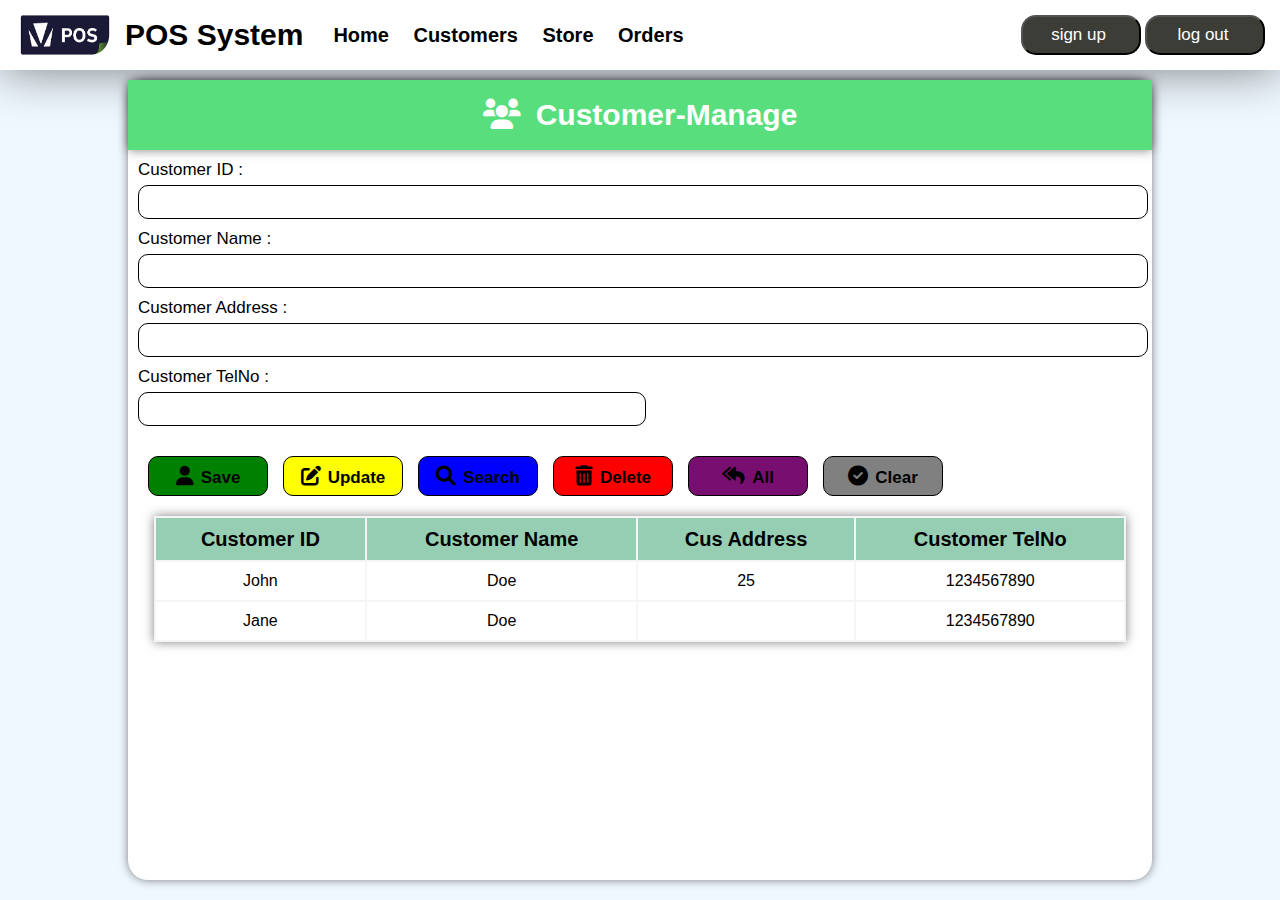
==== pages/customer.html @ a899bc9d "pages" ====
<!DOCTYPE html>
<html lang="en">
  <head>
    <meta charset="UTF-8" />
    <meta name="viewport" content="width=device-width, initial-scale=1.0" />
    <title>customer</title>
    <link
      rel="stylesheet"
      href="https://cdnjs.cloudflare.com/ajax/libs/font-awesome/6.0.0-beta3/css/all.min.css"
    />
    <link
      href="https://fonts.googleapis.com/css2?family=Arima:wght@100..700&family=Open+Sans:ital,wght@0,300..800;1,300..800&display=swap"
      rel="stylesheet"
    />
    <link rel="stylesheet" href="/CSS/style.css" />
    <link rel="stylesheet" href="/CSS/page.css" />
    <style>
 
      .box {
        display: flex;
        flex-direction: column;
        justify-content: center;
        margin: 10px;
        row-gap: 5px;
      }
      label {
        font-size: 17px;
      }
      input[type="text"] {
        width: 100%;
        height: 30px;
        border-radius: 10px;
        border: 1px solid black;
        font-size: 15px;
      }
      input[type="TelNo"] {
        width: 50%;
        height: 30px;
        border-radius: 10px;
        border: 1px solid black;
        font-size: 15px;
      }
      .btn {
        width: 120px;
        height: 40px;
        border-radius: 10px;
        border: 1px solid black;
        font-size: 17px;
        font-weight: bold;
      }
      .CusButton {
        display: flex;
        flex-direction: row;
        margin: 20px;
        column-gap: 15px;
        padding-top: 10px;
      }
      #save {
        background-color: green;
      }
      #delete {
        background-color: red;
      }
      #search {
        background-color: blue;
      }
      #update {
        background-color: yellow;
      }
      #getAll {
        background-color: rgb(120, 15, 112);
      }
      #clear {
        background-color: gray;
      }
      #Cusicon {
        font-size: 30px;
        padding-right: 15px;
      }
      #btnicon {
        font-size: 20px;
        padding-right: 7px;
      }
 table,
      th,
      td {
        border: 2px solid #F5F5F7;
        border-collapse: collapse;
      }
      table{
        width: 95%;
        height: auto;
        margin: auto;
        text-align: center;
        box-shadow: 0 0 10px rgba(0, 0, 0, 0.5);
      }
      th{
        width: auto;
        height: 40px;
        font-size: 20px;
        background-color: #96CEB4; 
      }
      tr{
        width: auto;
        height: 40px;
      }
    </style>
  </head>
  <body>
    <header>
      <div class="content">
        <div class="logoAndName">
          <img
            id="logo"
            src="/assects/images/pos system image.png"
            alt="pos logo"
          />
          <div id="name">POS System</div>
        </div>
        <nav class="nav">
          <a href="/index.html">Home</a>
          <a href="/pages/customer.html">Customers</a>
          <a href="/pages/store.html">Store</a>
          <a href="/pages/orders.html">Orders</a>
        </nav>
      </div>
      <div>
        <button id="login">sign up</button> <button id="login">log out</button>
      </div>
    </header>
    <main>
      <div class="rectangle">
        <div id="pageName">
          <span id="Cusicon"><i class="fa-solid fa-users"></i></span
          >Customer-Manage
        </div>
        <div class="box">
          <label for="CustomerID">Customer ID :</label>
          <input type="text" />
        </div>
        <div class="box">
          <label for="CustomerNmae">Customer Name :</label>
          <input type="text" />
        </div>
        <div class="box">
          <label for="CustomerAddress">Customer Address :</label>
          <input type="text" />
        </div>
        <div class="box">
          <label for="CustomerTelNo">Customer TelNo :</label>
          <input type="TelNo" />
        </div>
        <div class="CusButton">
          <button class="btn" id="save">
            <span id="btnicon"><i class="fa-solid fa-user"></i></span>Save
          </button>
          <button class="btn" id="update">
            <span id="btnicon"><i class="fa-solid fa-pen-to-square"></i></span
            >Update
          </button>
          <button class="btn" id="search">
            <span id="btnicon"
              ><i class="fa-solid fa-magnifying-glass"></i></span
            >Search
          </button>
          <button class="btn" id="delete">
            <span id="btnicon"><i class="fa-solid fa-trash-can"></i></span
            >Delete
          </button>
          <button class="btn" id="getAll">
            <span id="btnicon"><i class="fa-solid fa-reply-all"></i></span
            >All
          </button>
          <button class="btn" id="clear">
            <span id="btnicon"><i class="fa-solid fa-circle-check"></i></span
            >Clear
          </button>
        </div>
        <table>
          <thead>
            <tr>
              <th>Customer ID</th>
              <th>Customer Name</th>
              <th>Cus Address</th>
              <th>Customer TelNo</th>
            </tr>
          </thead>
          <tbody>
            <tr>
              <td>John</td>
              <td>Doe</td>
              <td>25</td>
              <td>1234567890</td>
            </tr>
            <tr>
              <td>Jane</td>
              <td>Doe</td>
              <td></td>
              <td>1234567890</td>
            </tr>
          </tbody>
      </div>
      
    </main>
  </body>
</html>
---- CSS/style.css ----
body {
  margin: 0;
  font-family: "Titillium Web", sans-serif;
  background-color: aliceblue;
}
header {
  width: 1005;
  height: 70px;
  box-shadow: 0 0 50px rgba(0, 0, 0, 0.5);
  background-color: white;
  display: flex;
  flex-direction: row;

  justify-content: space-between;
  align-items: center;
  padding: 0 15px;
}
.content {
  display: flex;
  flex-direction: row;
  align-items: center;
}
.logoAndName {
  display: flex;
  flex-direction: row;
  align-items: center;
  padding-right: 20px;
}
.nav a {
  text-decoration: none;
  color: black;
  font-size: 20px;
  font-weight: bold;
  padding: 0 10px;
}
#logo {
  width: 100px;
  height: 50px;
  padding-right: 10px;
}
#name {
  font-size: 30px;
  font-weight: 600;
}
#login {
  width: 120px;
  height: 40px;
  font-size: 17px;
  padding-right: 10px;
  background-color: #3c3d37;
  color: white;
  border-radius: 15px;
}
---- CSS/page.css ----
.rectangle {
  width: 80%;
  height: calc(100vh - 100px);
  background-color: white;
  box-shadow: 0 0 10px rgba(0, 0, 0, 0.5);
  margin: auto;
  margin-top: 10px;
  border-radius: 20px;
}
#pageName {
  width: 100%;
  height: 70px;
  font-size: 30px;
  font-weight: bold;
  display: flex;
  align-items: center;
  color: white;
  justify-content: center;
  background-color: rgb(88, 222, 124);
  box-shadow: 0 0 10px rgba(0, 0, 0, 0.5);
}
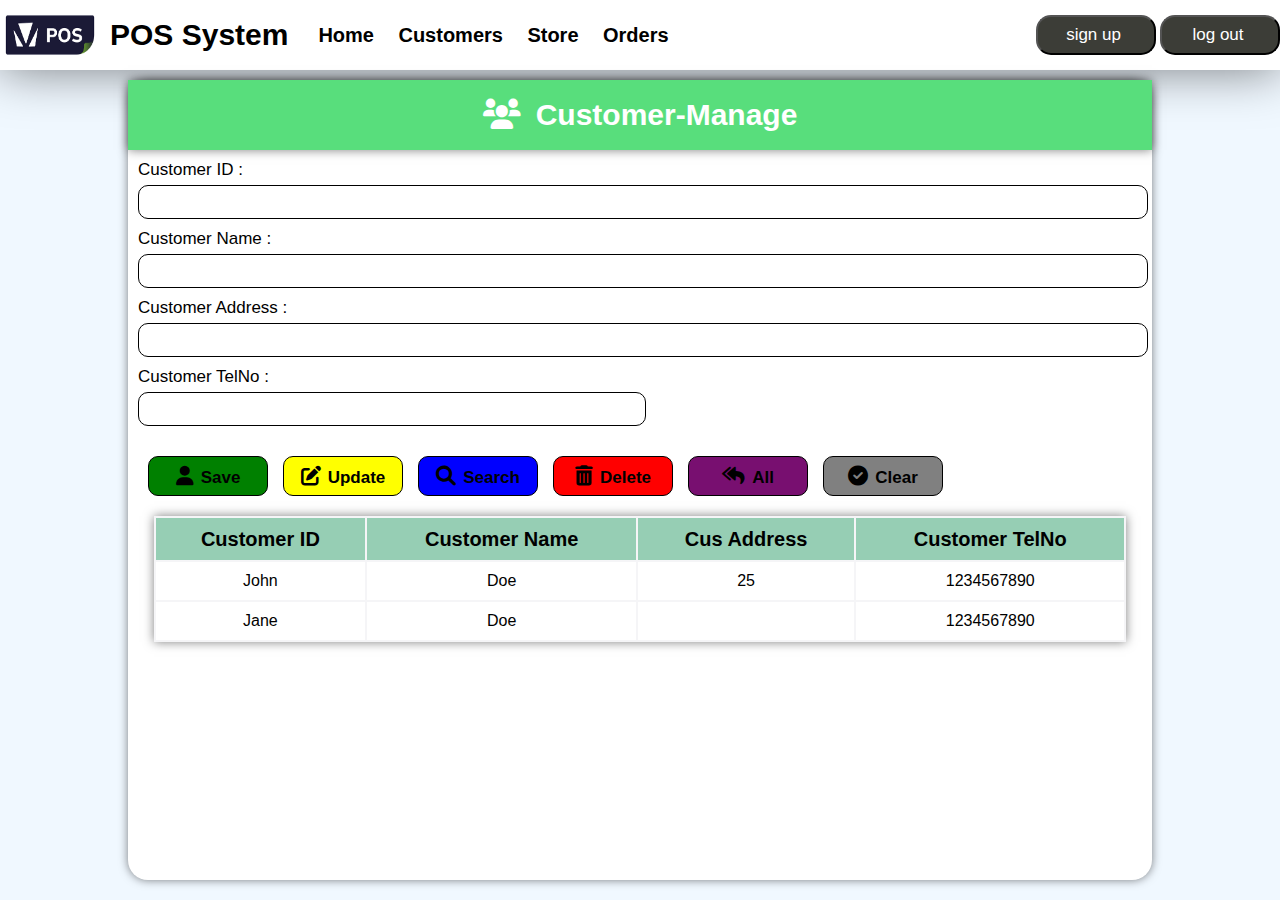
==== commit 1303beed: "home page responsive" ====
--- a/pages/customer.html
+++ b/pages/customer.html
@@ -14,97 +14,7 @@
     />
     <link rel="stylesheet" href="/CSS/style.css" />
     <link rel="stylesheet" href="/CSS/page.css" />
-    <style>
- 
-      .box {
-        display: flex;
-        flex-direction: column;
-        justify-content: center;
-        margin: 10px;
-        row-gap: 5px;
-      }
-      label {
-        font-size: 17px;
-      }
-      input[type="text"] {
-        width: 100%;
-        height: 30px;
-        border-radius: 10px;
-        border: 1px solid black;
-        font-size: 15px;
-      }
-      input[type="TelNo"] {
-        width: 50%;
-        height: 30px;
-        border-radius: 10px;
-        border: 1px solid black;
-        font-size: 15px;
-      }
-      .btn {
-        width: 120px;
-        height: 40px;
-        border-radius: 10px;
-        border: 1px solid black;
-        font-size: 17px;
-        font-weight: bold;
-      }
-      .CusButton {
-        display: flex;
-        flex-direction: row;
-        margin: 20px;
-        column-gap: 15px;
-        padding-top: 10px;
-      }
-      #save {
-        background-color: green;
-      }
-      #delete {
-        background-color: red;
-      }
-      #search {
-        background-color: blue;
-      }
-      #update {
-        background-color: yellow;
-      }
-      #getAll {
-        background-color: rgb(120, 15, 112);
-      }
-      #clear {
-        background-color: gray;
-      }
-      #Cusicon {
-        font-size: 30px;
-        padding-right: 15px;
-      }
-      #btnicon {
-        font-size: 20px;
-        padding-right: 7px;
-      }
- table,
-      th,
-      td {
-        border: 2px solid #F5F5F7;
-        border-collapse: collapse;
-      }
-      table{
-        width: 95%;
-        height: auto;
-        margin: auto;
-        text-align: center;
-        box-shadow: 0 0 10px rgba(0, 0, 0, 0.5);
-      }
-      th{
-        width: auto;
-        height: 40px;
-        font-size: 20px;
-        background-color: #96CEB4; 
-      }
-      tr{
-        width: auto;
-        height: 40px;
-      }
-    </style>
+    <style></style>
   </head>
   <body>
     <header>
@@ -168,8 +78,7 @@
             >Delete
           </button>
           <button class="btn" id="getAll">
-            <span id="btnicon"><i class="fa-solid fa-reply-all"></i></span
-            >All
+            <span id="btnicon"><i class="fa-solid fa-reply-all"></i></span>All
           </button>
           <button class="btn" id="clear">
             <span id="btnicon"><i class="fa-solid fa-circle-check"></i></span
@@ -199,8 +108,8 @@
               <td>1234567890</td>
             </tr>
           </tbody>
+        </table>
       </div>
-      
     </main>
   </body>
 </html>
--- a/CSS/style.css
+++ b/CSS/style.css
@@ -1,19 +1,19 @@
 body {
+  width: 100%;
+  height: auto;
   margin: 0;
   font-family: "Titillium Web", sans-serif;
   background-color: aliceblue;
 }
 header {
-  width: 1005;
+  width: 100%;
   height: 70px;
   box-shadow: 0 0 50px rgba(0, 0, 0, 0.5);
   background-color: white;
   display: flex;
   flex-direction: row;
-
   justify-content: space-between;
   align-items: center;
-  padding: 0 15px;
 }
 .content {
   display: flex;
--- a/CSS/page.css
+++ b/CSS/page.css
@@ -19,3 +19,91 @@
   background-color: rgb(88, 222, 124);
   box-shadow: 0 0 10px rgba(0, 0, 0, 0.5);
 }
+.box {
+  display: flex;
+  flex-direction: column;
+  justify-content: center;
+  margin: 10px;
+  row-gap: 5px;
+}
+label {
+  font-size: 17px;
+}
+input[type="text"] {
+  width: 100%;
+  height: 30px;
+  border-radius: 10px;
+  border: 1px solid black;
+  font-size: 15px;
+}
+input[type="TelNo"] {
+  width: 50%;
+  height: 30px;
+  border-radius: 10px;
+  border: 1px solid black;
+  font-size: 15px;
+}
+.btn {
+  width: 120px;
+  height: 40px;
+  border-radius: 10px;
+  border: 1px solid black;
+  font-size: 17px;
+  font-weight: bold;
+}
+.CusButton {
+  display: flex;
+  flex-direction: row;
+  margin: 20px;
+  column-gap: 15px;
+  padding-top: 10px;
+}
+#save {
+  background-color: green;
+}
+#delete {
+  background-color: red;
+}
+#search {
+  background-color: blue;
+}
+#update {
+  background-color: yellow;
+}
+#getAll {
+  background-color: rgb(120, 15, 112);
+}
+#clear {
+  background-color: gray;
+}
+#Cusicon {
+  font-size: 30px;
+  padding-right: 15px;
+}
+#btnicon {
+  font-size: 20px;
+  padding-right: 7px;
+}
+table,
+th,
+td {
+  border: 2px solid #F5F5F7;
+  border-collapse: collapse;
+}
+table{
+  width: 95%;
+  height: auto;
+  margin: auto;
+  text-align: center;
+  box-shadow: 0 0 10px rgba(0, 0, 0, 0.5);
+}
+th{
+  width: auto;
+  height: 40px;
+  font-size: 20px;
+  background-color: #96CEB4; 
+}
+tr{
+  width: auto;
+  height: 40px;
+}
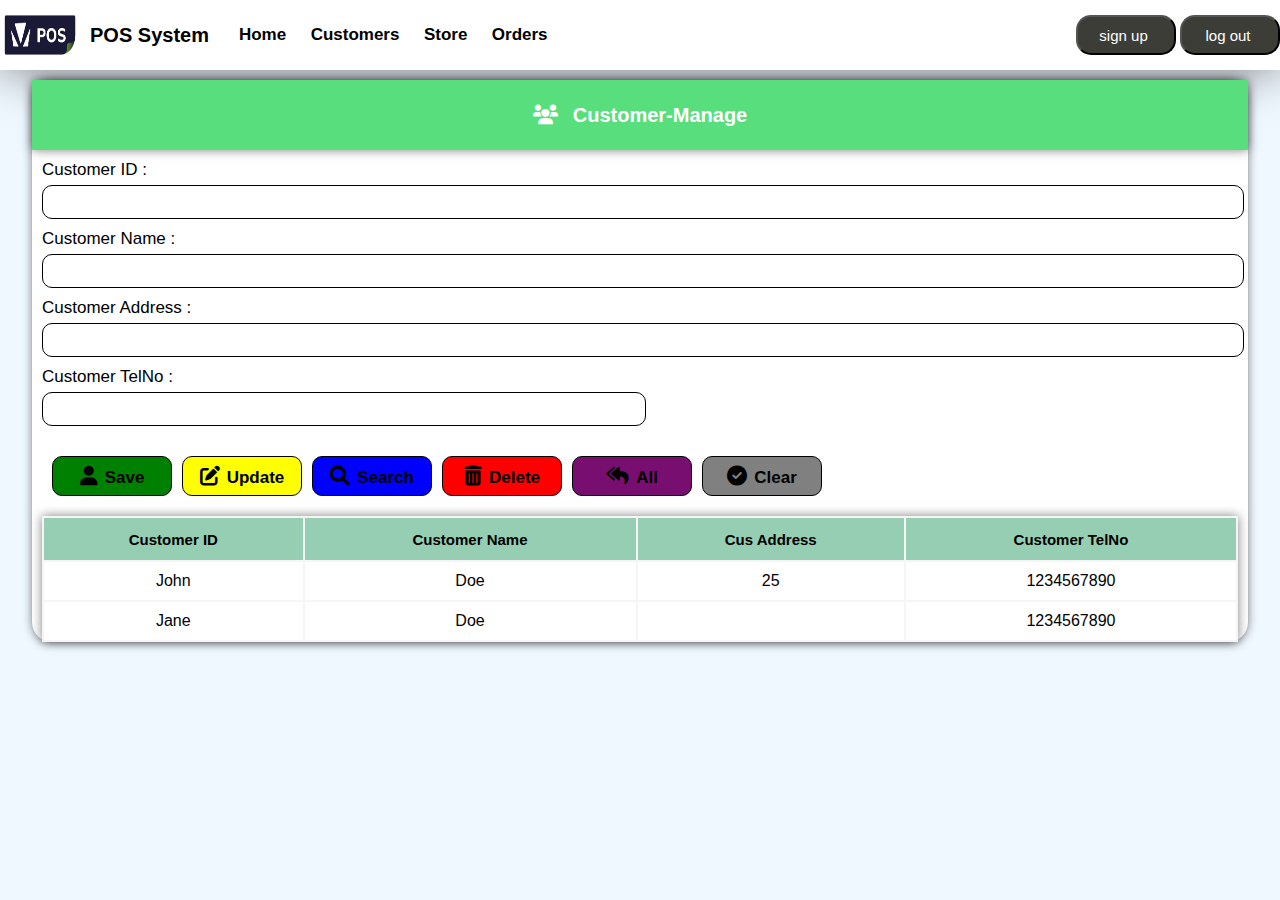
==== commit b4064a2e: "customer page responsive" ====
--- a/pages/customer.html
+++ b/pages/customer.html
@@ -14,7 +14,9 @@
     />
     <link rel="stylesheet" href="/CSS/style.css" />
     <link rel="stylesheet" href="/CSS/page.css" />
-    <style></style>
+    <style>
+
+    </style>
   </head>
   <body>
     <header>
@@ -33,9 +35,23 @@
           <a href="/pages/store.html">Store</a>
           <a href="/pages/orders.html">Orders</a>
         </nav>
+        <i class="fa fa-bars burger" id="burgerbtn" aria-hidden="true"></i>
       </div>
       <div>
         <button id="login">sign up</button> <button id="login">log out</button>
+      </div>
+      <div class="menu-list" id="menuList">
+        <button class="closebtn" id="closeBtn">&times;</button>
+        <nav class="menu">
+          <ul>
+            <li><a href="/index.html">Home</a></li>
+            <li><a href="/pages/customer.html">Customers</a></li>
+            <li><a href="/pages/store.html">Store</a></li>
+            <li><a href="/pages/orders.html">Orders</a></li>
+            <li><button id="login">sign up</button></li>
+            <li><button id="login">log out</button></li>
+          </ul>
+        </nav>
       </div>
     </header>
     <main>
@@ -111,5 +127,6 @@
         </table>
       </div>
     </main>
+    <script src="/js/index.js"></script>
   </body>
 </html>
--- a/CSS/style.css
+++ b/CSS/style.css
@@ -51,3 +51,51 @@
   color: white;
   border-radius: 15px;
 }
+#burgerbtn {
+  display: none;
+  color: black;
+  font-size: 30px;
+  cursor: pointer;
+  transform: translateY(-50%);
+}
+.menu-list {
+  background-color: black;
+  color: white;
+  position: fixed;
+  top: 0;
+  right: -100%;
+  width: 300px;
+  height: 100vh;
+  z-index: 2;
+  transition: right 0.4s ease;
+}
+
+.menu {
+  display: flex;
+  flex-direction: column;
+  row-gap: 20px;
+  padding-top: 20px;
+}
+.closebtn {
+  background-color: transparent;
+  color: white;
+  border: none;
+  font-size: 2rem;
+  cursor: pointer;
+
+}
+.menu ul {
+  list-style-type: none;
+  padding: 0;
+  margin: 0;
+}
+.menu li {
+  padding: 10px;
+}
+.menu a {
+  color: white;
+  text-decoration: none;
+}
+.menu a:hover {
+  text-decoration: underline;
+}
--- a/CSS/page.css
+++ b/CSS/page.css
@@ -107,3 +107,445 @@
   width: auto;
   height: 40px;
 }
+
+@media screen and (min-width: 0px) and (max-width: 320px) {
+  body {
+    height: auto !important;
+  }
+  main {
+    width: 100%;
+    height: 100%;
+  }
+  .content {
+    width: 100%;
+    display: flex;
+    padding: 0 10px;
+    flex-direction: row;
+    align-items: center;
+    justify-content: space-between;
+  }
+
+  .nav {
+    display: none;
+  }
+  #name {
+    font-size: 20px;
+  }
+  #login {
+    display: none;
+  }
+  #burgerbtn {
+    display: block;
+  }
+  .menu-list.active {
+    right: 0px;
+  }
+  #burgerbtn {
+    font-size: 20px;
+  }
+  #logo {
+    display: none;
+  }
+  .rectangle {
+    width: 95%;
+    height: auto;
+    margin-bottom: 10px;
+  }
+  #pageName {
+    font-size: 20px;
+  }
+  #Cusicon {
+    font-size: 20px;
+  }
+  .box {
+    font-size: 15px;
+  }
+  .CusButton {
+    font-size: 13px;
+    display: flex;
+    flex-direction: row;
+    flex-wrap: wrap;
+    gap: 10px;
+    margin: 10px 10px;
+  }
+  table {
+    width: calc(100% - 20px);
+    padding: 0 10px;
+  }
+
+  th {
+    width: auto;
+    height: 40px;
+    font-size: 15px;
+    background-color: #96ceb4;
+  }
+  tr {
+    width: auto;
+    height: 40px;
+  }
+}
+
+@media screen and (min-width: 320px) and (max-width: 375px) {
+  body {
+    height: auto !important;
+  }
+  main {
+    width: 100%;
+    height: 100%;
+  }
+  .content {
+    width: 100%;
+    display: flex;
+    padding: 0 10px;
+    flex-direction: row;
+    align-items: center;
+    column-gap: 20px;
+    justify-content: space-between;
+  }
+
+  .nav {
+    display: none;
+  }
+  #name {
+    font-size: 20px;
+  }
+  #login {
+    display: none;
+  }
+  #burgerbtn {
+    display: block;
+  }
+  .menu-list.active {
+    right: 0px;
+  }
+  #burgerbtn {
+    font-size: 20px;
+  }
+  #logo {
+    display: none;
+  }
+  .rectangle {
+    width: 95%;
+    height: auto;
+    margin-bottom: 10px;
+  }
+  #pageName {
+    font-size: 20px;
+  }
+  #Cusicon {
+    font-size: 20px;
+  }
+  .box {
+    font-size: 15px;
+  }
+  .CusButton {
+    font-size: 13px;
+    display: flex;
+    flex-direction: row;
+    flex-wrap: wrap;
+    gap: 10px;
+    content: 20px;
+    margin: 10px 10px;
+  }
+  table {
+    width: calc(100% - 20px);
+    padding: 0 10px;
+  }
+
+  th {
+    width: auto;
+    height: 40px;
+    font-size: 15px;
+    background-color: #96ceb4;
+  }
+  tr {
+    width: auto;
+    height: 40px;
+  }
+}
+@media screen and (min-width: 375px) and (max-width: 426px) {
+  body {
+    height: auto !important;
+  }
+  main {
+    width: 100%;
+    height: 100%;
+  }
+  .content {
+    width: 100%;
+    display: flex;
+    padding: 0 10px;
+    flex-direction: row;
+    align-items: center;
+    justify-content: space-between;
+  }
+
+  .nav {
+    display: none;
+  }
+  #name {
+    font-size: 20px;
+  }
+  #login {
+    display: none;
+  }
+  #burgerbtn {
+    display: block;
+  }
+  .menu-list.active {
+    right: 0px;
+  }
+  #burgerbtn {
+    font-size: 20px;
+  }
+  #logo {
+    display: none;
+  }
+  .rectangle {
+    width: 95%;
+    height: auto;
+    margin-bottom: 10px;
+  }
+  #pageName {
+    font-size: 20px;
+  }
+  #Cusicon {
+    font-size: 20px;
+  }
+  .box {
+    font-size: 15px;
+  }
+  .CusButton {
+    font-size: 13px;
+    display: flex;
+    flex-direction: row;
+    flex-wrap: wrap;
+    gap: 10px;
+    column-gap: 20px;
+    margin: 10px 20px;
+  }
+  table {
+    width: calc(100% - 20px);
+    padding: 0 10px;
+  }
+
+  th {
+    width: auto;
+    height: 40px;
+    font-size: 15px;
+    background-color: #96ceb4;
+  }
+  tr {
+    width: auto;
+    height: 40px;
+  }
+}
+@media screen and (min-width: 426px) and (max-width: 769px) {
+  body {
+    height: auto !important;
+  }
+  main {
+    width: 100%;
+    height: 100%;
+  }
+  .content {
+    width: 100%;
+    display: flex;
+    padding: 0 10px;
+    flex-direction: row;
+    align-items: center;
+    justify-content: space-between;
+  }
+
+  .nav {
+    display: none;
+  }
+  #name {
+    font-size: 20px;
+  }
+  #login {
+    display: none;
+  }
+  #burgerbtn {
+    display: block;
+  }
+  .menu-list.active {
+    right: 0px;
+  }
+  #burgerbtn {
+    font-size: 20px;
+  }
+  #logo {
+    display: none;
+  }
+  .rectangle {
+    width: 95%;
+    height: auto;
+    margin-bottom: 10px;
+  }
+  #pageName {
+    font-size: 20px;
+  }
+  #Cusicon {
+    font-size: 20px;
+  }
+  .box {
+    font-size: 15px;
+  }
+  .CusButton {
+    font-size: 13px;
+    display: flex;
+    flex-direction: row;
+    flex-wrap: wrap;
+    gap: 10px;
+  }
+  table {
+    width: calc(100% - 20px);
+    padding: 0 10px;
+  }
+
+  th {
+    width: auto;
+    height: 40px;
+    font-size: 15px;
+    background-color: #96ceb4;
+  }
+  tr {
+    width: auto;
+    height: 40px;
+  }
+}
+@media screen and (min-width: 769px) and (max-width: 1024px) {
+  body {
+    height: auto !important;
+  }
+  main {
+    width: 100%;
+    height: 100%;
+  }
+
+  .rectangle {
+    width: 95%;
+    height: auto;
+    margin-bottom: 10px;
+  }
+  #pageName {
+    font-size: 20px;
+  }
+  #Cusicon {
+    font-size: 20px;
+  }
+  .box {
+    font-size: 15px;
+  }
+  .CusButton {
+    font-size: 13px;
+    display: flex;
+    flex-direction: row;
+    flex-wrap: wrap;
+    gap: 10px;
+  }
+  table {
+    width: calc(100% - 20px);
+    padding: 0 10px;
+  }
+
+  th {
+    width: auto;
+    height: 40px;
+    font-size: 15px;
+    background-color: #96ceb4;
+  }
+  tr {
+    width: auto;
+    height: 40px;
+  }
+
+
+  .nav a {
+ 
+    font-size: 17px;
+  
+  }
+  #logo {
+    width: 80px;
+    height: 50px;
+    padding-right: 10px;
+  }
+  #name {
+    font-size: 20px;
+  
+  }
+  #login {
+    width: 100px;
+    height: 40px;
+    font-size: 15px;
+   
+  }
+}
+@media screen and (min-width: 1024px) and (max-width: 1440px) {
+  body {
+    height: auto !important;
+  }
+  main {
+    width: 100%;
+    height: 100%;
+  }
+
+  .rectangle {
+    width: 95%;
+    height: auto;
+    margin-bottom: 10px;
+  }
+  #pageName {
+    font-size: 20px;
+  }
+  #Cusicon {
+    font-size: 20px;
+  }
+  .box {
+    font-size: 15px;
+  }
+  .CusButton {
+    font-size: 13px;
+    display: flex;
+    flex-direction: row;
+    flex-wrap: wrap;
+    gap: 10px;
+  }
+  table {
+    width: calc(100% - 20px);
+    padding: 0 10px;
+  }
+
+  th {
+    width: auto;
+    height: 40px;
+    font-size: 15px;
+    background-color: #96ceb4;
+  }
+  tr {
+    width: auto;
+    height: 40px;
+  }
+  .nav a {
+ 
+ font-size: 17px;
+
+}
+#logo {
+ width: 80px;
+ height: 50px;
+ padding-right: 10px;
+}
+#name {
+ font-size: 20px;
+
+}
+#login {
+ width: 100px;
+ height: 40px;
+ font-size: 15px;
+
+}
+}
